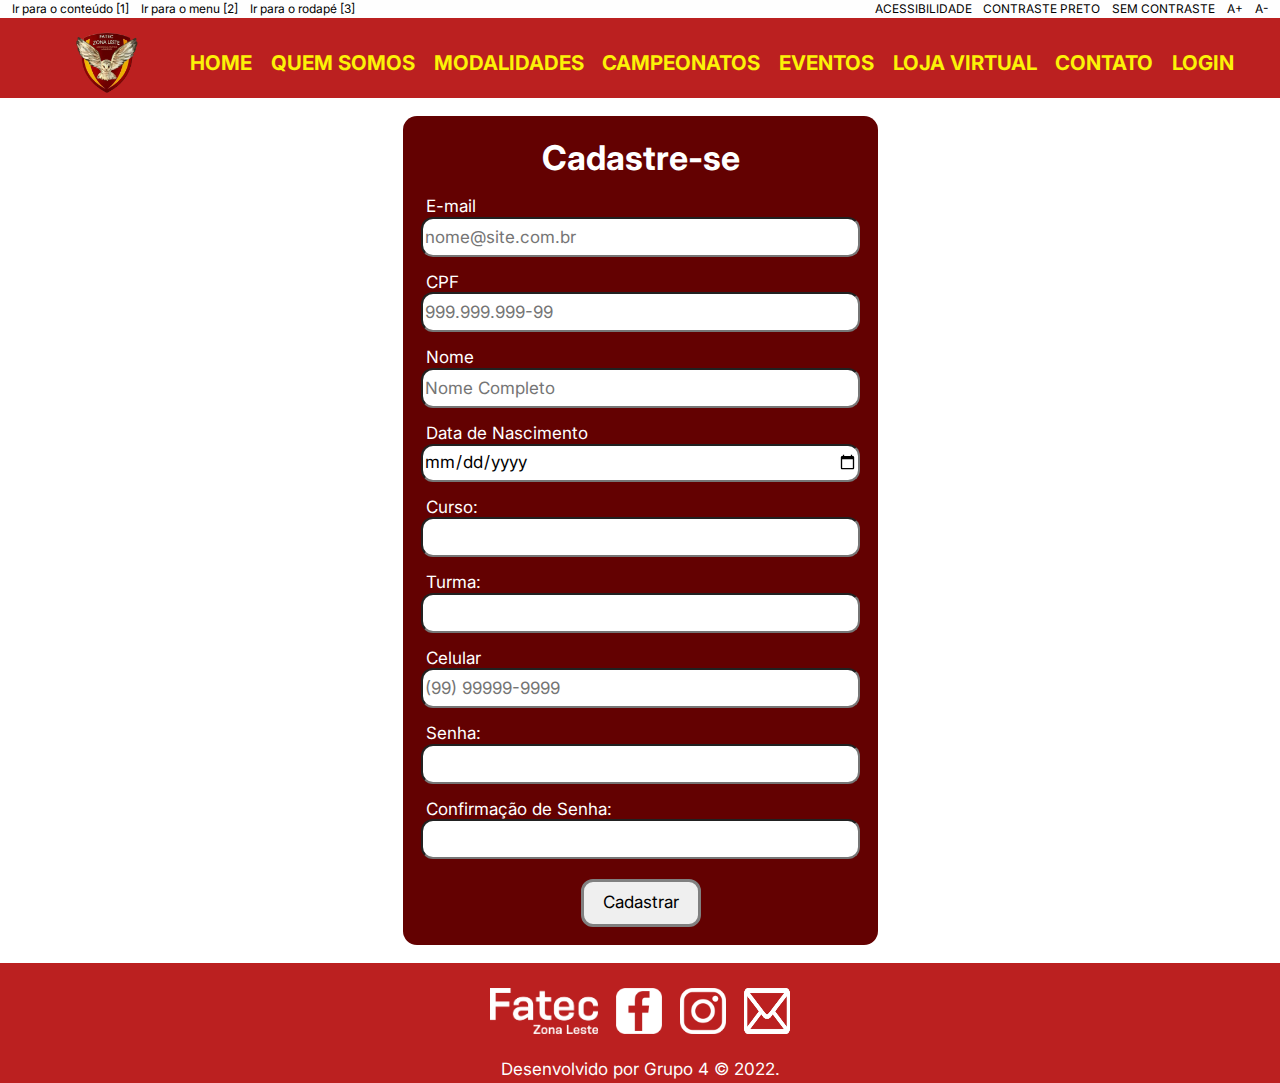
==== atletica-fatec-zl-Front-End-main/form-2cadastro.html @ ecbe45b6 "Paginas HTML e CSS do site." ====
<!DOCTYPE html>
<html lang="pt-BR">
<head>

    <meta charset="UTF-8">
    <meta http-equiv="X-UA-Compatible" content="IE=edge">
    <meta name="viewport" content="width=device-width, initial-scale=1.0">
    <meta name="description" content="Sistema web da Atlética da FATEC Zona Leste">
    <meta name="keywords" content="Atlética, FATEC, Zona Leste">

    <link rel="stylesheet" href="../css/normalize.css">
    <link rel="stylesheet" href="../css/reset.css">
    <link rel="stylesheet" href="..\css\base.css">
    <link rel="stylesheet" href="..\css\breadcrumb.css">
    <link rel="stylesheet" href="..\css\cabecalho.css">
    <link rel="stylesheet" href="..\css\acessibilidade\acessibilidade.css">
    <link rel="stylesheet" href="..\css\acessibilidade\acessibilidade-atalhos.css">
    <link rel="stylesheet" href="..\css\acessibilidade\acessibilidades-links.css">
    <link rel="stylesheet" href="..\css\menu-superior\menu.css">
    <link rel="stylesheet" href="..\css\menu-superior\menu-superior.css">
    <link rel="stylesheet" href="..\css\menu-superior\menu-botao.css">
    <link rel="stylesheet" href="..\css\menu-superior\menu-dropdown.css">
    <link rel="stylesheet" href="..\css\menu-superior\menu-links.css">
    <link rel="stylesheet" href="..\css\menu-superior\logo-atletica.css">

    <link rel="stylesheet" href="..\css\formularios\cadastro.css">
    
    <link rel="stylesheet" href="..\css\rodape.css">
    <link rel="stylesheet" href="..\css\rodape-icones\icones__redeSociais.css">
    <link rel="stylesheet" href="..\css\rodape-icones\icones.css">
    <link rel="stylesheet" href="..\css\rodape-icones\iconesLogo-fatec.css">
    <link rel="stylesheet" href="..\css\rodape-icones\iconesRedesSocias-icone.css">
    <link rel="stylesheet" href="..\css\rodape-desenvolvimento\desenvolvimento-descricao.css">
    <link rel="stylesheet" href="..\css\rodape-desenvolvimento\desenvolvimento.css">
    <link rel="icon" href="..\img\icon\logo_icone.ico" type="image/x-icon">
    <script src="https://code.jquery.com/jquery-3.6.0.min.js" integrity="sha256-/xUj+3OJU5yExlq6GSYGSHk7tPXikynS7ogEvDej/m4=" crossorigin="anonymous"></script>
    <script type="text/javascript" src="../JS/contraste.js"></script>
    <title>Cadastro</title>
</head>
<body>
    <header class="cabecalho">
        <section class="acessibilidade">
            <ul class="acessibilidade__atalhos">
                <li><a href="#conteudo" accesskey="1" title="Ir diretamente para o conteúdo">Ir para o conteúdo [1]</a></li>
                <li><a href="#menu" accesskey="2" title="Ir diretamente para o menu">Ir para o menu [2]</a></li>
                <li><a href="#rodape" accesskey="3" title="Ir diretamente para o rodapé">Ir para o rodapé [3]</a></li>
            </ul>
            <ul class="acessibilidade__links">
                <li><a href="acessibilidade.html" title="Ir para a página de Acessibilidade">ACESSIBILIDADE</a></li>
                <li class="contraste"><a href="javascript:void(0);" id="contraste">CONTRASTE PRETO</a></li>
                <li class="contraste"><a href="javascript:void(0);" id="sem_contraste">SEM CONTRASTE</a></li>
                <li class="fonte"><a href="javascript:void(0);" id="aumentar">A+</a></li>
                <li class="fonte"><a href="javascript:void(0);" id="diminuir">A-</a></li>
            </ul>
        </section>
        <section class="menu-superior">
            <a href="index.html"><img class="logo-atletica" src="../img/menu-superior/logo_atletica.png" alt="Imagem do logo da Atlética da Fatec Zona Leste com um escudo nas cores vermelha e amarela e uma coruja branca"></a>
            <nav class="menu" id="#menu">
                <label for="menu__botao"><img class="menu__dropdown" data-menuImagem src="../img/menu-superior/menu_white.ico" alt="Imagem do botão de menu contendo três faixas brancas"></label>
                <input type="checkbox" class="menu__botao" id="menu__botao" data-menuBotao onclick="MudaImg()">
                <ul class="menu__links">
                    <li><a href="index.html">HOME</a></li>
                    <li><a href="quemsomos.html">QUEM SOMOS</a></li>
                    <li><a href="modalidades.html">MODALIDADES</a></li>
                    <li><a href="campeonatos.html">CAMPEONATOS</a></li>
                    <li><a href="eventos.html">EVENTOS</a></li>
                    <li><a href="loja_virtual.html">LOJA VIRTUAL</a></li>
                    <li><a href="contato.html">CONTATO</a></li>
                    <li><a href="form-1login.html">LOGIN</a></li>
                </ul>
            </nav>
        </section>
    </header>
    <main id="conteudo">
        <script src="https://vlibras.gov.br/app/vlibras-plugin.js"></script>
        <script>
            new window.VLibras.Widget('https://vlibras.gov.br/app');
        </script>
       <!-- Fernando-->

    <div class="container">
        <section class="cadastro">       
            <form  class="cadastro__form" method="POST">
                <h1 class="form__titulo">Cadastre-se</h1>
                <div class="form__campos">
                    <label for="email">E-mail</label>
                    <input type="email" name="email"required placeholder="nome@site.com.br">
                    <label for="cpf">CPF</label>
                    <input type="number" name="cpf" required placeholder="999.999.999-99">
                    <label for="nome">Nome</label>
                    <input type="text" name="nome" required placeholder="Nome Completo">
                    <label for="data">Data de Nascimento</label>
                    <input type="date" name="data" required>
                    <label for="curso">Curso:</label>
                    <input type="text" name="curso">
                    <label for="turma">Turma:</label>
                    <input type="text" name="turma">
                    <label for="celular">Celular</label>
                    <input type="tel" name="celular" placeholder="(99) 99999-9999">
                    <label for="senha" >Senha:</label>
                    <input type="password" name="senha"  required>
                    <label for="confirmacao" >Confirmação de Senha:</label>
                    <input type="password" name="confirmacao"  required>                     
                </div>
                <div class="form__botoes"><br>
                    <input class="botao__cadastrar" type="submit" value= "Cadastrar" >
                </div>
                
            </form>
        </section>
    </div>

    <!-- Fernando-->
    </main>
    <footer class="rodape" id="rodape">
        <section class="icones">
            <div class="icones__logo">
               <a href="http://www.fateczl.edu.br/" target="_blank" rel="noopener"><img class="iconesLogo__fatec" src="..\img\rodape\logo_fatec_branco.png" alt="Logo da Fatec na cor branca"></a>
            </div>
            <div class="icones__redeSociais">
                <a href="https://www.facebook.com/atleticafateczl/" target="_blank" rel="noopener"><img class="iconesRedesSocias_icone" src="..\img\rodape\facebook_img_white.ico" alt="imagem do ícone do facebook na cor branca"></a>
                <a href="https://www.instagram.com/atleticafateczl/" target="_blank" rel="noopener"><img class="iconesRedesSocias_icone" src="..\img\rodape\instagram_img_white.ico" alt="imagem do ícone do instagram na cor branca"></a>
                <a href="mailto:fateczlatletica@gmail.com" target="_blank" rel="noopener"><img class="iconesRedesSocias_icone" src="..\img\rodape\email_img.ico" alt="imagem do ícone de email na cor branca"></a>
            </div>
        </section>
        <div class="desenvolvimento">
            <p class="desenvolvimento__descricao">Desenvolvido por Grupo 4 &copy; 2022.</p>
        </div>
    </footer>
    <script type="text/javascript" src="../JS/fonte.js"></script>
    <script type="text/javascript" src="..\JS\menu_movel.js"></script>
</body>
</html>
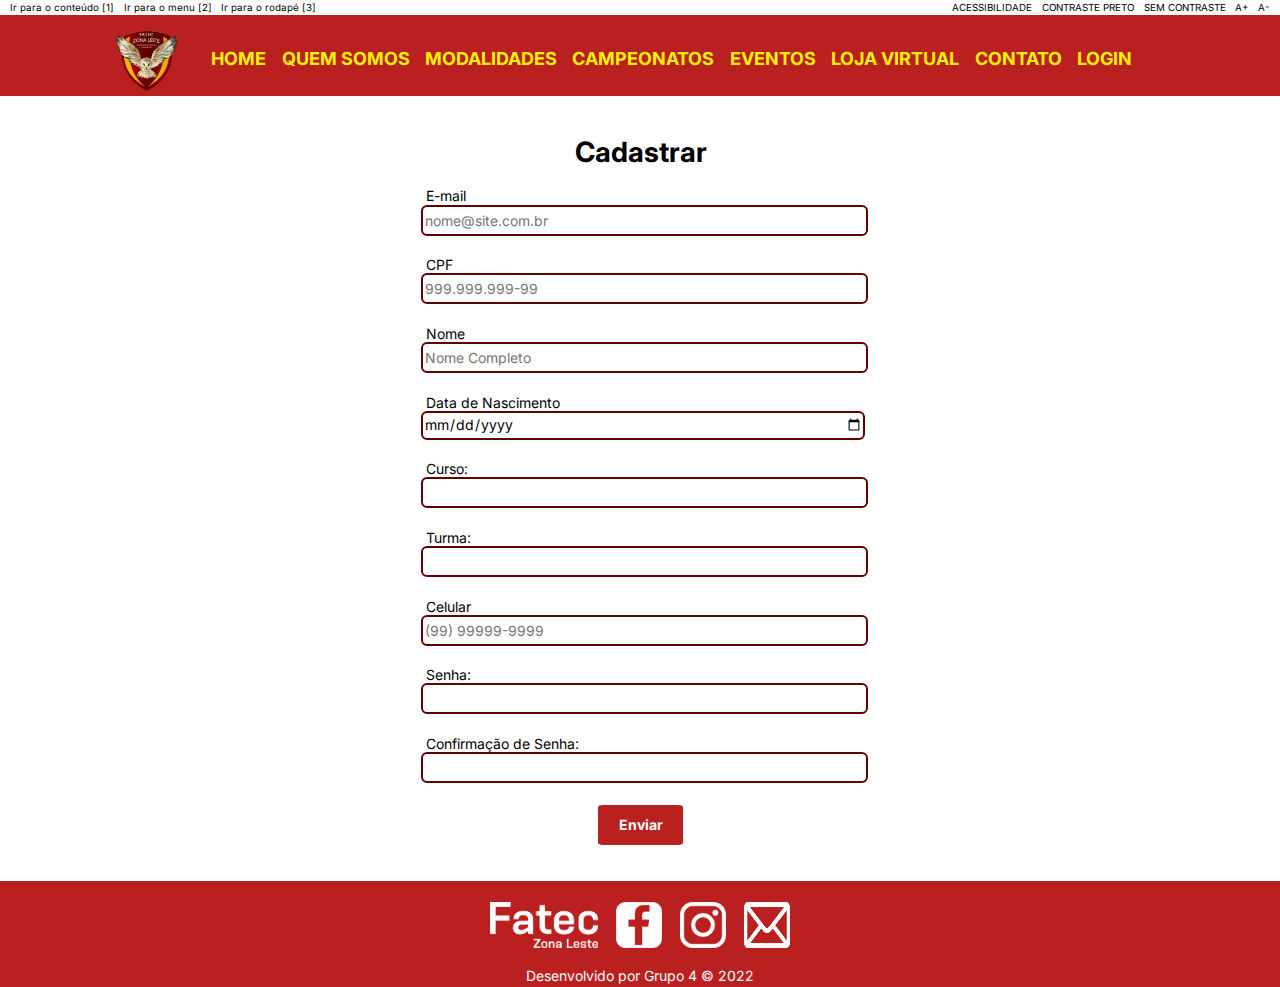
==== commit caf01005: "Terceiro commit atualização CSS" ====
--- a/atletica-fatec-zl-Front-End-main/form-2cadastro.html
+++ b/atletica-fatec-zl-Front-End-main/form-2cadastro.html
@@ -78,10 +78,10 @@
         </script>
        <!-- Fernando-->
 
-    <div class="container">
+    <div class="container_cadastro">
         <section class="cadastro">       
             <form  class="cadastro__form" method="POST">
-                <h1 class="form__titulo">Cadastre-se</h1>
+                <h1 class="form__titulo">Cadastrar</h1>
                 <div class="form__campos">
                     <label for="email">E-mail</label>
                     <input type="email" name="email"required placeholder="nome@site.com.br">
@@ -103,14 +103,14 @@
                     <input type="password" name="confirmacao"  required>                     
                 </div>
                 <div class="form__botoes"><br>
-                    <input class="botao__cadastrar" type="submit" value= "Cadastrar" >
+                    <input class="botao__cadastrar" type="submit" value= "Enviar" >
                 </div>
                 
             </form>
         </section>
     </div>
 
-    <!-- Fernando-->
+    <!-- Rodapé-->
     </main>
     <footer class="rodape" id="rodape">
         <section class="icones">
@@ -124,7 +124,7 @@
             </div>
         </section>
         <div class="desenvolvimento">
-            <p class="desenvolvimento__descricao">Desenvolvido por Grupo 4 &copy; 2022.</p>
+            <p class="desenvolvimento__descricao">Desenvolvido por Grupo 4 &copy; 2022</p>
         </div>
     </footer>
     <script type="text/javascript" src="../JS/fonte.js"></script>
